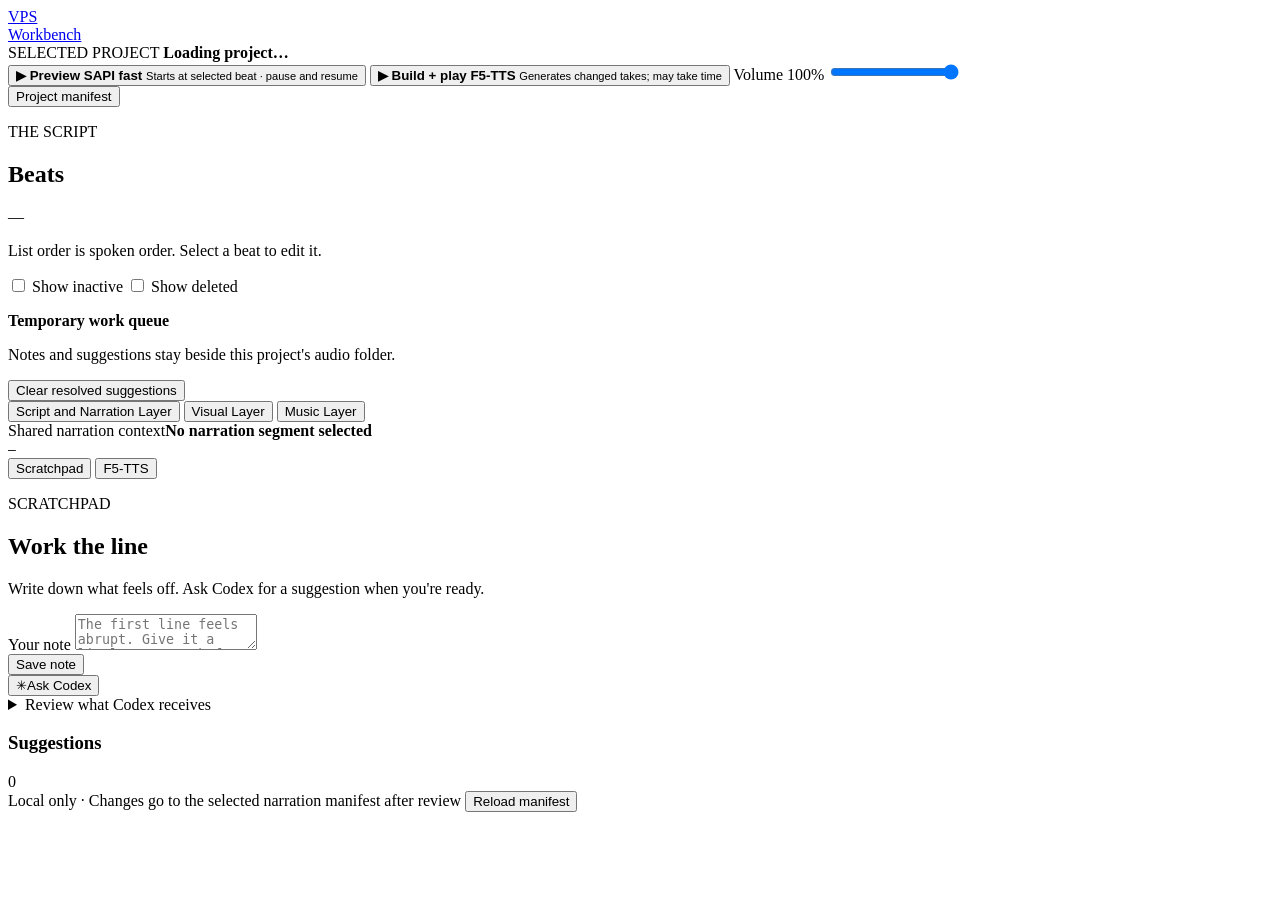
==== tools/audio_narration_generator/workbench_static/index.html @ 97b76e14 "Add project manifest viewer to workbench" ====
<!doctype html>
<html lang="en">
<head>
  <meta charset="utf-8">
  <meta name="viewport" content="width=device-width, initial-scale=1">
  <title>VPS Workbench | Video Production System</title>
  <link rel="stylesheet" href="/styles.css">
  <script src="/app.js" defer></script>
</head>
<body>
  <header class="topbar">
    <a class="wordmark" href="/" aria-label="VPS Workbench home">
      <span class="mark" aria-hidden="true"><i></i><i></i><i></i></span>
      <span>VPS<br>Workbench</span>
    </a>
    <div class="project-head">
      <span class="quiet-label">SELECTED PROJECT</span>
      <strong id="project-name">Loading project…</strong>
    </div>
    <div class="header-playback" aria-label="Play active narration">
      <button id="play-sapi-sequence" class="header-playback-button sapi-button" type="button">
        <strong id="play-sapi-label">&#9654; Preview SAPI fast</strong>
        <small>Starts at selected beat · pause and resume</small>
      </button>
      <audio id="sapi-audio" preload="metadata" hidden></audio>
      <button id="play-active-narration" class="header-playback-button f5-button" type="button">
        <strong><span id="play-active-icon" aria-hidden="true">&#9654;</span> <span id="play-active-label">Build + play F5-TTS</span></strong>
        <small>Generates changed takes; may take time</small>
      </button>
      <audio id="assembly-audio" preload="none" hidden></audio>
      <label class="preview-volume" for="preview-volume">
        <span id="preview-volume-label">Volume 100%</span>
        <input id="preview-volume" type="range" min="0" max="100" value="100" aria-label="Preview volume">
      </label>
      <span id="playback-status" class="playback-status" role="status" aria-live="polite"></span>
    </div>
    <button id="open-project-manifest" class="project-manifest-button" type="button" aria-haspopup="dialog" aria-controls="project-manifest-dialog">Project manifest</button>
  </header>

  <main class="layout">
    <aside class="sequence-panel" aria-label="Narration segments">
      <div class="panel-heading">
        <div>
          <p class="section-kicker">THE SCRIPT</p>
          <h1>Beats</h1>
        </div>
        <span class="count-badge" id="segment-count">—</span>
      </div>
      <p class="sequence-help" id="sequence-help" aria-live="polite">List order is spoken order. Select a beat to edit it.</p>
      <div class="beat-filters" aria-label="Beat visibility">
        <label><input id="show-inactive" type="checkbox"> Show inactive</label>
        <label><input id="show-deleted" type="checkbox"> Show deleted</label>
      </div>
      <ol id="segment-list" class="segment-list"></ol>
      <div class="work-queue">
        <div>
          <span class="queue-mark" aria-hidden="true"></span>
          <div>
            <strong>Temporary work queue</strong>
            <p>Notes and suggestions stay beside this project's audio folder.</p>
          </div>
        </div>
        <button class="text-button" id="clear-resolved" type="button">Clear resolved suggestions</button>
      </div>
    </aside>

    <section class="layer-workspace" aria-label="Selected beat production layers">
      <div class="layer-tabs" role="tablist" aria-label="Production layers">
        <button id="tab-script-layer" class="layer-tab active" type="button" role="tab" aria-selected="true" aria-controls="panel-script-layer" tabindex="0">Script and Narration Layer</button>
        <button id="tab-visual-layer" class="layer-tab" type="button" role="tab" aria-selected="false" aria-controls="panel-visual-layer" tabindex="-1">Visual Layer</button>
        <button id="tab-music-layer" class="layer-tab" type="button" role="tab" aria-selected="false" aria-controls="panel-music-layer" tabindex="-1">Music Layer</button>
      </div>
      <div class="shared-narration-context" role="group" aria-label="Shared narration context">
        <div><span>Shared narration context</span><strong id="shared-narration-position">No narration segment selected</strong></div>
        <code id="shared-narration-id">—</code>
      </div>

      <section id="panel-script-layer" class="layer-tab-panel script-layer-panel" role="tabpanel" aria-labelledby="tab-script-layer" tabindex="0">
        <section class="editor-panel" aria-label="Selected narration segment">
          <div id="empty-state" class="empty-state" hidden>
            <span class="empty-glyph" aria-hidden="true">✳</span>
            <h2>No narration segments</h2>
            <p>Add segment objects to the project's narration manifest, then reload this page.</p>
          </div>
          <div id="editor" hidden>
            <div class="editor-topline">
              <div class="position-label"><span id="segment-position">BEAT</span><span class="rule"></span><span id="segment-id"></span></div>
              <span class="save-state" id="save-state" aria-live="polite">Saved</span>
            </div>
            <div class="title-row">
              <label class="field-label" for="segment-title">Segment title</label>
              <div class="title-actions">
                <div class="beat-order-controls" role="group" aria-label="Move selected beat">
                  <button id="move-beat-up" type="button" title="Move selected beat up">↑ Move beat up</button>
                  <button id="move-beat-down" type="button" title="Move selected beat down">↓ Move beat down</button>
                </div>
                <select id="segment-status" aria-label="Segment status">
                  <option value="active">Active</option>
                  <option value="inactive">Inactive</option>
                  <option value="deleted">Deleted</option>
                </select>
              </div>
            </div>
            <input id="segment-title" class="title-input" maxlength="160" autocomplete="off">
            <div class="script-heading">
              <label class="field-label" for="segment-text">Spoken words</label>
              <span id="word-count" class="word-count">0 words</span>
            </div>
            <textarea id="segment-text" spellcheck="true" aria-describedby="script-hint"></textarea>
            <div class="script-foot">
              <p id="script-hint">This is the approved narration text in the manifest.</p>
              <button id="save-segment" class="button button-ink" type="button">Save segment</button>
            </div>
          </div>
        </section>

        <aside class="review-panel" aria-label="Script and narration tools">
          <div class="utility-tabs" role="tablist" aria-label="Script and narration tools">
            <button id="tab-scratchpad" class="utility-tab active" type="button" role="tab" aria-selected="true" aria-controls="panel-scratchpad" tabindex="0">Scratchpad</button>
            <button id="tab-f5tts" class="utility-tab" type="button" role="tab" aria-selected="false" aria-controls="panel-f5tts" tabindex="-1">F5-TTS</button>
          </div>
          <section id="panel-scratchpad" class="utility-tab-panel" role="tabpanel" aria-labelledby="tab-scratchpad" tabindex="0">
            <div class="review-head">
              <p class="section-kicker">SCRATCHPAD</p>
              <h2>Work the line</h2>
              <p>Write down what feels off. Ask Codex for a suggestion when you're ready.</p>
            </div>
            <label class="field-label" for="editorial-note">Your note</label>
            <textarea id="editorial-note" class="note-input" maxlength="6000" placeholder="The first line feels abrupt. Give it a little context before the reveal."></textarea>
            <div class="note-actions">
              <button id="save-note" class="text-button" type="button">Save note</button>
              <span id="note-status" aria-live="polite"></span>
            </div>
            <button id="ask-codex" class="button button-codex" type="button">
              <span class="spark" aria-hidden="true">&#10035;</span><span>Ask Codex</span>
            </button>
            <details class="request-detail">
              <summary>Review what Codex receives</summary>
              <p>Only the selected line, your note, the previous and next line, and the generic AI guide are sent. Voice references, audio, local paths, and unrelated segments stay out of the request.</p>
              <div id="request-context" class="context-preview"></div>
            </details>
            <div class="suggestion-heading">
              <h3>Suggestions</h3><span id="suggestion-count">0</span>
            </div>
            <div id="suggestions" class="suggestions-list"></div>
          </section>
          <section id="panel-f5tts" class="utility-tab-panel" role="tabpanel" aria-labelledby="tab-f5tts" tabindex="0" hidden>
            <div class="review-head">
              <p class="section-kicker">F5-TTS</p>
              <h2>Takes and delivery</h2>
              <p>Compare this beat's takes, then adjust its voice for the next render.</p>
            </div>
            <div class="take-history">
              <h3>Take history</h3>
              <p id="take-history-summary" class="take-history-summary"></p>
              <div id="take-history-list" class="take-history-list"></div>
              <button id="show-other-takes" class="show-other-takes" type="button" aria-controls="take-history-list" aria-expanded="false" hidden></button>
            </div>
            <details class="voice-settings">
              <summary>Voice and speech settings</summary>
              <div class="settings-grid">
                <label>Voice style
                  <select id="voice-style"></select>
                  <small>Choose a reference profile already defined in the manifest.</small>
                </label>
                <div class="tts-fields" id="tts-fields"></div>
              </div>
            </details>
            <section class="listening-panel" aria-label="Narration playback">
              <div class="generation-actions">
                <button id="generate-take" class="button button-signal" type="button">Generate missing or changed takes</button>
                <button id="assemble-audio" class="button button-outline" type="button">Assemble active segments</button>
              </div>
              <pre id="tool-output" class="tool-output" hidden></pre>
            </section>
          </section>
        </aside>
      </section>

      <section id="panel-visual-layer" class="layer-tab-panel visual-layer-panel" role="tabpanel" aria-labelledby="tab-visual-layer" tabindex="0" hidden>
        <div class="layer-content visual-layer-content">
          <div class="layer-heading visual-heading">
            <div class="position-label"><span id="visual-beat-label">Visual for selected segment</span><span class="rule"></span></div>
            <p class="section-kicker">VISUAL LAYER</p>
            <h1>Visuals for this segment</h1>
            <p>Choose a take for the whole video, select a segment on the left, then add a visual request. Codex in your terminal reads the request JSON.</p>
          </div>
          <div class="take-workspace">
            <div class="visual-take-controls">
              <label class="visual-take-field" for="visual-take-select">
                <span>Take · applies across the narration spine</span>
                <select id="visual-take-select" aria-describedby="visual-take-status"><option value="">No visual take selected</option></select>
              </label>
              <div class="visual-take-actions">
                <button id="open-visual-take" class="button button-outline" type="button" hidden>Open take JSON</button>
              </div>
            </div>
            <div id="visual-take-summary" class="visual-take-summary" aria-live="polite">
              <strong id="visual-take-title">No visual take yet</strong>
              <span id="visual-take-status" class="visual-plan-status" role="status"></span>
              <p id="visual-take-direction">Create a take to define the visual direction across the video.</p>
            </div>
            <details id="visual-take-create" class="create-take-details">
              <summary class="button button-outline">Create a visual take</summary>
              <div class="create-take-fields">
                <label for="visual-take-id">Take ID <small>For example, v_layer_1 or v_layer_2.</small></label>
                <input id="visual-take-id" maxlength="57" placeholder="v_layer_1" autocomplete="off">
                <label for="visual-take-title-input">Take name</label>
                <input id="visual-take-title-input" maxlength="160" placeholder="Retro direction" autocomplete="off">
                <label for="visual-take-direction-input">Direction across the video</label>
                <textarea id="visual-take-direction-input" maxlength="24000" rows="3" placeholder="Describe the visual treatment for this version of the video."></textarea>
                <button id="create-visual-take" class="button button-visual" type="button">Create take JSON</button>
              </div>
            </details>
            <section class="selected-layer-entry" aria-labelledby="visual-entry-heading">
              <p class="section-kicker">SELECTED SEGMENT</p>
              <h2 id="visual-entry-heading">Choose a segment</h2>
              <p id="visual-entry-status" class="layer-segment-context">Select a segment from the list.</p>
            </section>
            <section class="visual-request-workspace" aria-labelledby="visual-requests-heading">
              <div class="visual-request-heading">
                <div>
                  <h2 id="visual-requests-heading">Requests for this segment</h2>
                  <p>Each request has its own JSON. After terminal Codex updates result.json, choose <strong>Reload manifest</strong> below to refresh this list.</p>
                </div>
              </div>
              <div id="visual-request-list" class="visual-request-list" aria-live="polite"></div>
              <details id="visual-request-create" class="visual-request-create">
                <summary class="button button-visual">Add visual request</summary>
                <div class="create-take-fields">
                  <label for="visual-request-brief">What should we see in this segment?</label>
                  <textarea id="visual-request-brief" rows="4" maxlength="24000" placeholder="Describe the visual style, elements, and motion. Example: a retro text-only reveal."></textarea>
                  <label for="visual-request-renderer">Renderer preference <small>Optional. Leave on “Codex chooses” to decide per request.</small></label>
                  <select id="visual-request-renderer"><option value="">Codex chooses</option><option value="effectcraft">EffectCraft</option><option value="manim">Manim</option><option value="gsap">GSAP</option></select>
                  <details id="visual-library-browser" class="library-browser">
                    <summary>Use a Visual Library reference (optional)</summary>
                    <p>References are saved as catalog IDs and notes in this request. Library files stay unchanged.</p>
                    <div class="library-filters">
                      <label>Scope <select id="library-scope"><option value="all">Everything</option><option value="public">Public</option><option value="private">Private</option></select></label>
                      <label>Type <select id="library-type"><option value="all">Everything</option><option value="visual_reference_library">References</option><option value="visual_elements_library">Elements</option><option value="visual_animations_library">Animations</option></select></label>
                      <label>Search <input id="library-search" type="search" placeholder="Search library"></label>
                    </div>
                    <div id="library-entry-list" class="library-entry-list"></div>
                    <div id="library-entry-detail" class="library-entry-detail" aria-live="polite">Choose an entry to see its notes and preview.</div>
                    <label for="library-reference-note">How should it guide this request?</label>
                    <textarea id="library-reference-note" rows="2" maxlength="4000"></textarea>
                    <button id="attach-library-entry" type="button" class="button button-outline" disabled>Attach reference</button>
                    <div id="attached-library-entries" aria-live="polite"></div>
                  </details>
                  <button id="create-visual-request" type="button" class="button button-visual">Create request JSON</button>
                </div>
              </details>
            </section>
          </div>
        </div>
      </section>

      <section id="panel-music-layer" class="layer-tab-panel music-layer-panel" role="tabpanel" aria-labelledby="tab-music-layer" tabindex="0" hidden>
        <div class="layer-content music-layer-content">
          <p class="section-kicker">MUSIC LAYER</p>
          <h1>Music across the narration</h1>
          <p class="music-layer-intro">Each Music item spans the project spine: it begins at the start of one segment and ends at the end of another.</p>
          <div class="music-manifest-workspace">
            <div class="music-manifest-heading">
              <div>
                <strong>Project Music manifest</strong>
                <p id="music-manifest-status" class="visual-plan-status" role="status" aria-live="polite">No project Music manifest yet.</p>
              </div>
              <div class="visual-plan-actions">
                <button id="create-music-manifest" class="button button-visual" type="button">Create music JSON</button>
                <button id="open-music-manifest" class="button button-outline" type="button" hidden>Open music JSON</button>
              </div>
            </div>
            <div id="music-item-list" class="music-item-list"></div>
            <p class="music-layer-note">The manifest is data only. Terminal Codex can help choose assets and update its JSON; VPS shows the chosen asset and segment range after reload. VPS does not find, download, play, mix, or render music.</p>
          </div>
        </div>
      </section>

    </section>
  </main>
  <div id="toast" role="status" aria-live="polite"></div>
  <footer class="footer-line">
    <span>Local only · Changes go to the selected narration manifest after review</span>
    <button id="reload-project" class="text-button" type="button">Reload manifest</button>
  </footer>
  <dialog id="insert-beat-dialog" class="insert-beat-dialog" aria-labelledby="insert-beat-heading">
    <form id="insert-beat-form">
      <p class="section-kicker">NEW NARRATION BEAT</p>
      <h2 id="insert-beat-heading">Add a beat</h2>
      <p id="insert-after-label" class="insert-after-label"></p>
      <label for="insert-beat-title">Segment title</label>
      <input id="insert-beat-title" name="title" maxlength="160" required autocomplete="off">
      <label for="insert-beat-text">Spoken words</label>
      <textarea id="insert-beat-text" name="text" maxlength="24000" required></textarea>
      <label for="insert-beat-status">Status</label>
      <select id="insert-beat-status" name="status">
        <option value="active">Active</option>
        <option value="inactive">Inactive</option>
      </select>
      <p id="insert-beat-error" class="insert-beat-error" role="alert" hidden></p>
      <div class="insert-beat-actions">
        <button id="cancel-insert-beat" class="button button-outline" type="button">Cancel</button>
        <button id="save-insert-beat" class="button button-ink" type="submit">Add beat after</button>
      </div>
    </form>
  </dialog>
  <dialog id="project-manifest-dialog" class="project-manifest-dialog" aria-labelledby="project-manifest-heading">
    <div class="project-manifest-shell">
      <header class="project-manifest-dialog-header">
        <div>
          <p class="section-kicker">PROJECT BRIEF</p>
          <h2 id="project-manifest-heading">Project manifest</h2>
          <p id="project-manifest-location">video_project.json · Read only</p>
        </div>
        <button id="close-project-manifest" class="button button-outline" type="button">Close</button>
      </header>
      <div id="project-manifest-content" class="project-manifest-content" role="region" aria-label="Project manifest contents" aria-busy="false"></div>
    </div>
  </dialog>
</body>
</html>
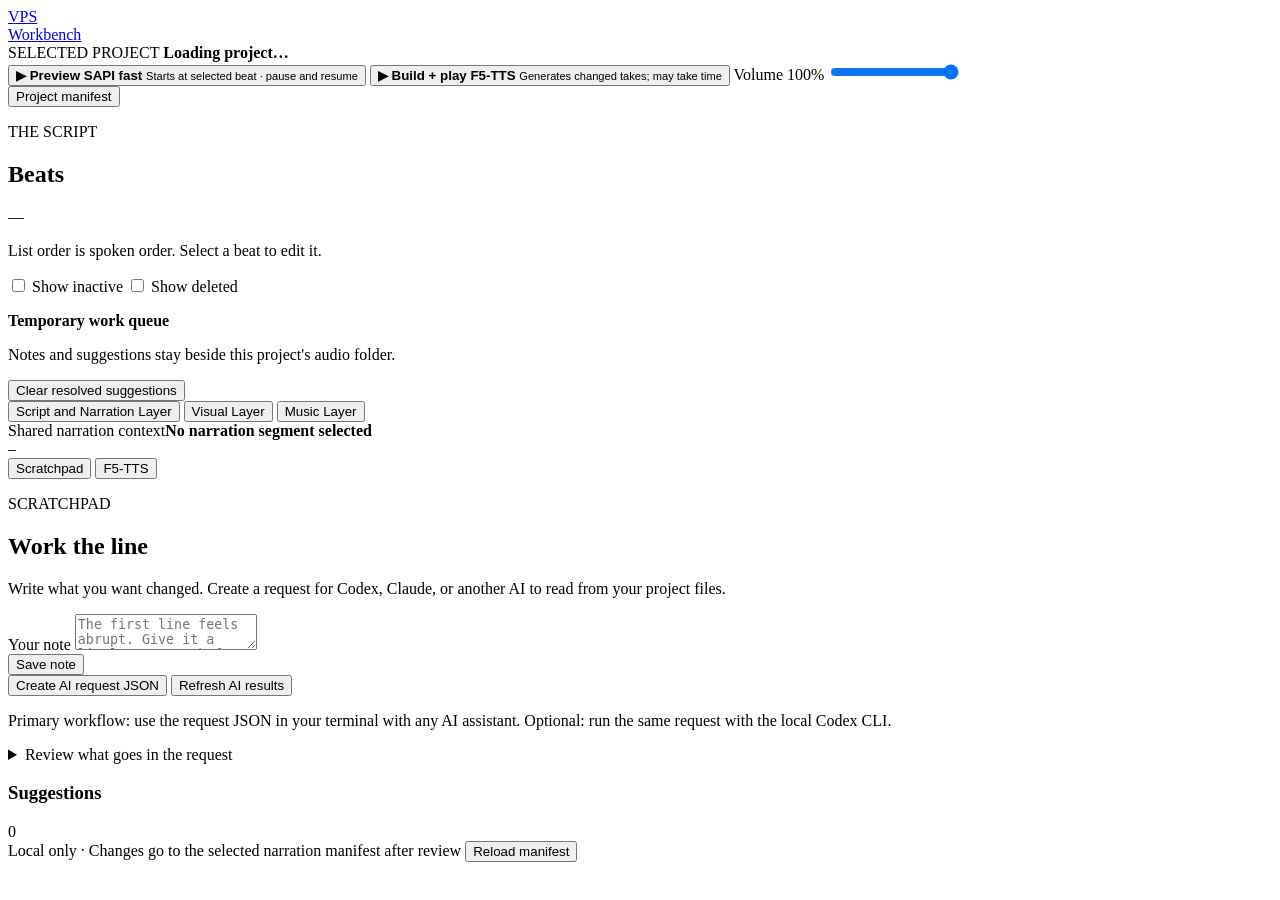
==== commit 78b398f3: "Add provider-neutral narration AI requests" ====
--- a/tools/audio_narration_generator/workbench_static/index.html
+++ b/tools/audio_narration_generator/workbench_static/index.html
@@ -123,7 +123,7 @@
             <div class="review-head">
               <p class="section-kicker">SCRATCHPAD</p>
               <h2>Work the line</h2>
-              <p>Write down what feels off. Ask Codex for a suggestion when you're ready.</p>
+              <p>Write what you want changed. Create a request for Codex, Claude, or another AI to read from your project files.</p>
             </div>
             <label class="field-label" for="editorial-note">Your note</label>
             <textarea id="editorial-note" class="note-input" maxlength="6000" placeholder="The first line feels abrupt. Give it a little context before the reveal."></textarea>
@@ -131,12 +131,15 @@
               <button id="save-note" class="text-button" type="button">Save note</button>
               <span id="note-status" aria-live="polite"></span>
             </div>
-            <button id="ask-codex" class="button button-codex" type="button">
-              <span class="spark" aria-hidden="true">&#10035;</span><span>Ask Codex</span>
-            </button>
+            <div class="narration-request-actions">
+              <button id="create-narration-request" class="button button-codex" type="button">Create AI request JSON</button>
+              <button id="refresh-narration-requests" class="text-button" type="button">Refresh AI results</button>
+            </div>
+            <p class="narration-handoff-note">Primary workflow: use the request JSON in your terminal with any AI assistant. Optional: run the same request with the local Codex CLI.</p>
+            <div id="narration-requests" class="narration-requests-list" aria-live="polite"></div>
             <details class="request-detail">
-              <summary>Review what Codex receives</summary>
-              <p>Only the selected line, your note, the previous and next line, and the generic AI guide are sent. Voice references, audio, local paths, and unrelated segments stay out of the request.</p>
+              <summary>Review what goes in the request</summary>
+              <p>The JSON contains the full root project manifest, this segment and note, its immediate neighbors, and the generic AI guide. Review the project manifest before sending it. Audio files and the narration manifest are not copied into the request.</p>
               <div id="request-context" class="context-preview"></div>
             </details>
             <div class="suggestion-heading">
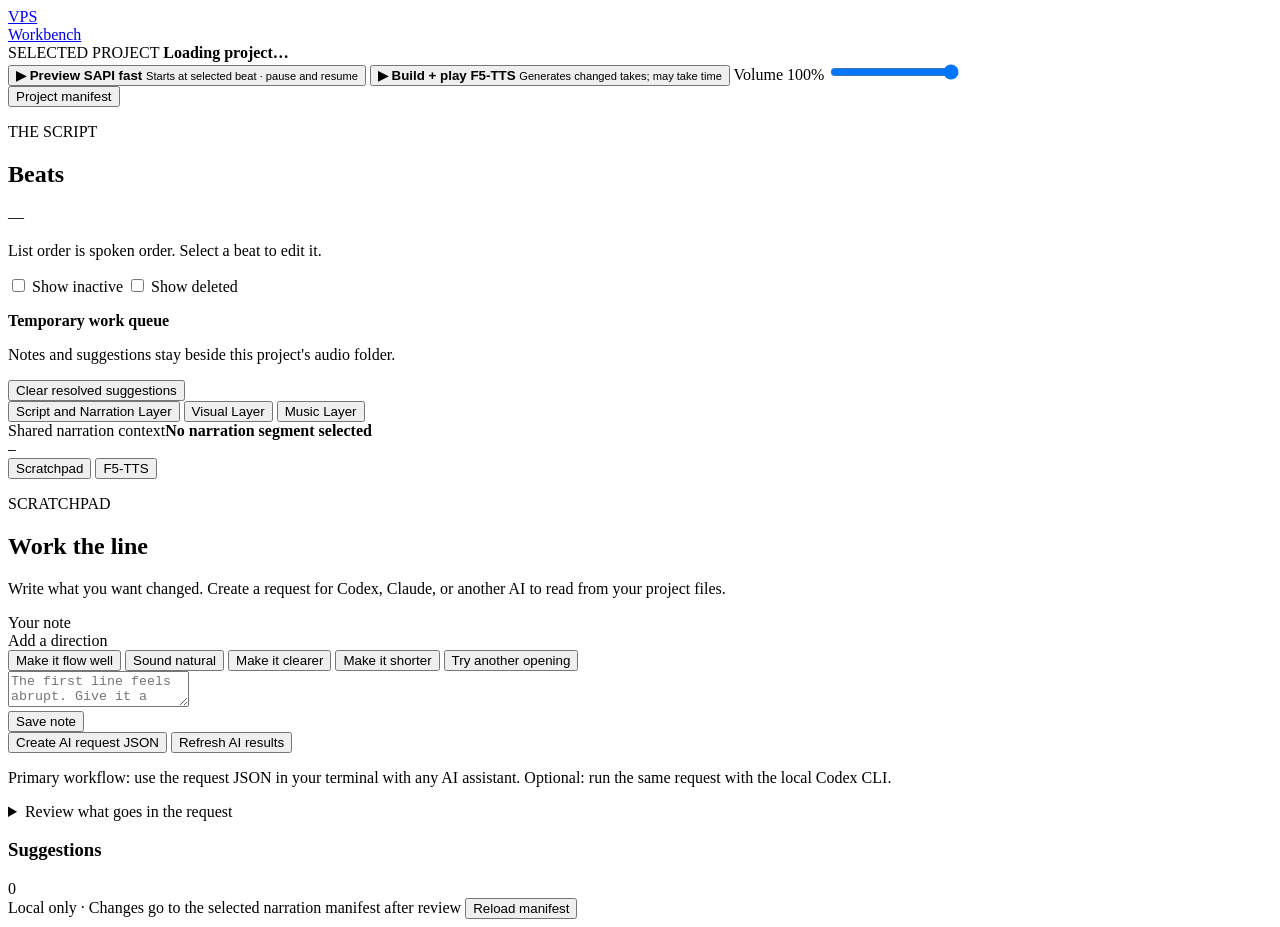
==== commit 72c1a8db: "Add editable request starters to workbench" ====
--- a/tools/audio_narration_generator/workbench_static/index.html
+++ b/tools/audio_narration_generator/workbench_static/index.html
@@ -126,6 +126,16 @@
               <p>Write what you want changed. Create a request for Codex, Claude, or another AI to read from your project files.</p>
             </div>
             <label class="field-label" for="editorial-note">Your note</label>
+            <div class="prompt-starters" role="group" aria-label="Narration note starting points">
+              <span class="prompt-starters-label">Add a direction</span>
+              <div class="prompt-starter-buttons">
+                <button type="button" data-note-preset="flow">Make it flow well</button>
+                <button type="button" data-note-preset="natural">Sound natural</button>
+                <button type="button" data-note-preset="clearer">Make it clearer</button>
+                <button type="button" data-note-preset="shorter">Make it shorter</button>
+                <button type="button" data-note-preset="opening">Try another opening</button>
+              </div>
+            </div>
             <textarea id="editorial-note" class="note-input" maxlength="6000" placeholder="The first line feels abrupt. Give it a little context before the reveal."></textarea>
             <div class="note-actions">
               <button id="save-note" class="text-button" type="button">Save note</button>
@@ -232,6 +242,16 @@
                 <summary class="button button-visual">Add visual request</summary>
                 <div class="create-take-fields">
                   <label for="visual-request-brief">What should we see in this segment?</label>
+                  <div class="prompt-starters" role="group" aria-label="Visual brief starting points">
+                    <span class="prompt-starters-label">Add a direction</span>
+                    <div class="prompt-starter-buttons">
+                      <button type="button" data-visual-preset="suggest">Suggest a visual</button>
+                      <button type="button" data-visual-preset="text">Text-only treatment</button>
+                      <button type="button" data-visual-preset="process">Show the process</button>
+                      <button type="button" data-visual-preset="different">Try a different style</button>
+                      <button type="button" data-visual-preset="reference">Use this reference</button>
+                    </div>
+                  </div>
                   <textarea id="visual-request-brief" rows="4" maxlength="24000" placeholder="Describe the visual style, elements, and motion. Example: a retro text-only reveal."></textarea>
                   <label for="visual-request-renderer">Renderer preference <small>Optional. Leave on “Codex chooses” to decide per request.</small></label>
                   <select id="visual-request-renderer"><option value="">Codex chooses</option><option value="effectcraft">EffectCraft</option><option value="manim">Manim</option><option value="gsap">GSAP</option></select>
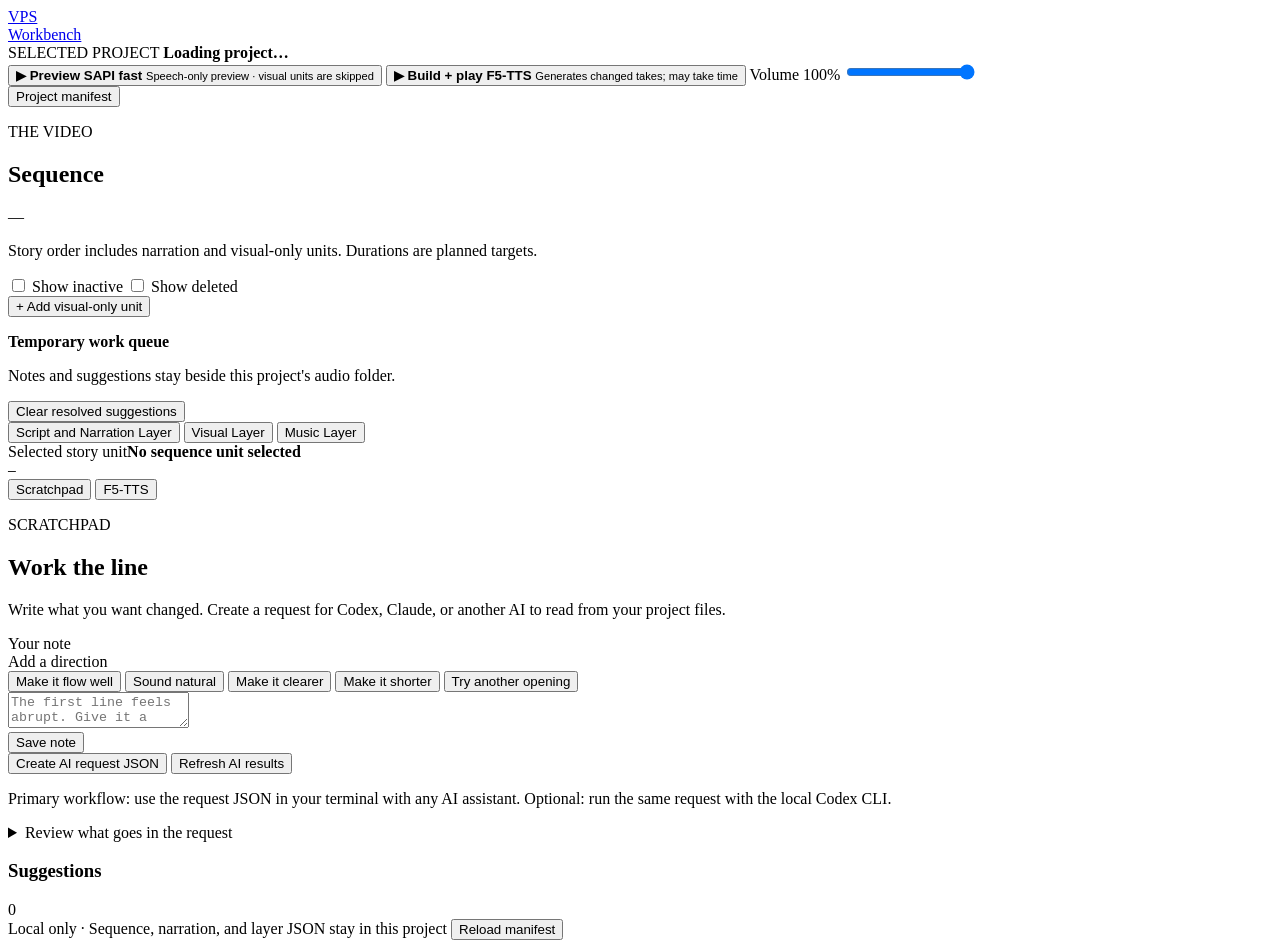
==== commit 34c8f3dc: "Add project sequence manifest and visual-only units" ====
--- a/tools/audio_narration_generator/workbench_static/index.html
+++ b/tools/audio_narration_generator/workbench_static/index.html
@@ -20,7 +20,7 @@
     <div class="header-playback" aria-label="Play active narration">
       <button id="play-sapi-sequence" class="header-playback-button sapi-button" type="button">
         <strong id="play-sapi-label">&#9654; Preview SAPI fast</strong>
-        <small>Starts at selected beat · pause and resume</small>
+        <small>Speech-only preview · visual units are skipped</small>
       </button>
       <audio id="sapi-audio" preload="metadata" hidden></audio>
       <button id="play-active-narration" class="header-playback-button f5-button" type="button">
@@ -38,18 +38,31 @@
   </header>
 
   <main class="layout">
-    <aside class="sequence-panel" aria-label="Narration segments">
+    <aside class="sequence-panel" aria-label="Video sequence">
       <div class="panel-heading">
         <div>
-          <p class="section-kicker">THE SCRIPT</p>
-          <h1>Beats</h1>
+          <p class="section-kicker">THE VIDEO</p>
+          <h1>Sequence</h1>
         </div>
         <span class="count-badge" id="segment-count">—</span>
       </div>
-      <p class="sequence-help" id="sequence-help" aria-live="polite">List order is spoken order. Select a beat to edit it.</p>
+      <p class="sequence-help" id="sequence-help" aria-live="polite">Story order includes narration and visual-only units. Durations are planned targets.</p>
       <div class="beat-filters" aria-label="Beat visibility">
         <label><input id="show-inactive" type="checkbox"> Show inactive</label>
         <label><input id="show-deleted" type="checkbox"> Show deleted</label>
+      </div>
+      <button id="add-visual-unit" class="button button-outline" type="button">+ Add visual-only unit</button>
+      <div id="sequence-warning" class="sequence-warning" role="status" hidden></div>
+      <button id="reconcile-sequence" type="button" class="button button-outline" hidden>Sync speech order to sequence</button>
+      <div id="sequence-unit-controls" class="sequence-unit-controls" hidden>
+        <label for="sequence-duration">Planned duration (seconds)</label>
+        <input id="sequence-duration" type="number" min="0.001" max="86400" step="0.001">
+        <label id="sequence-title-label" for="sequence-title">Visual title</label>
+        <input id="sequence-title" maxlength="160">
+        <label id="sequence-note-label" for="sequence-note">Editorial note</label>
+        <textarea id="sequence-note" maxlength="6000" rows="2"></textarea>
+        <button id="save-sequence-unit" class="button button-visual" type="button">Save sequence unit</button>
+        <div class="sequence-move-controls"><button id="sequence-move-up" type="button">Move up</button><button id="sequence-move-down" type="button">Move down</button></div>
       </div>
       <ol id="segment-list" class="segment-list"></ol>
       <div class="work-queue">
@@ -64,14 +77,14 @@
       </div>
     </aside>
 
-    <section class="layer-workspace" aria-label="Selected beat production layers">
+    <section class="layer-workspace" aria-label="Selected sequence unit production layers">
       <div class="layer-tabs" role="tablist" aria-label="Production layers">
         <button id="tab-script-layer" class="layer-tab active" type="button" role="tab" aria-selected="true" aria-controls="panel-script-layer" tabindex="0">Script and Narration Layer</button>
         <button id="tab-visual-layer" class="layer-tab" type="button" role="tab" aria-selected="false" aria-controls="panel-visual-layer" tabindex="-1">Visual Layer</button>
         <button id="tab-music-layer" class="layer-tab" type="button" role="tab" aria-selected="false" aria-controls="panel-music-layer" tabindex="-1">Music Layer</button>
       </div>
       <div class="shared-narration-context" role="group" aria-label="Shared narration context">
-        <div><span>Shared narration context</span><strong id="shared-narration-position">No narration segment selected</strong></div>
+        <div><span>Selected story unit</span><strong id="shared-narration-position">No sequence unit selected</strong></div>
         <code id="shared-narration-id">—</code>
       </div>
 
@@ -79,8 +92,8 @@
         <section class="editor-panel" aria-label="Selected narration segment">
           <div id="empty-state" class="empty-state" hidden>
             <span class="empty-glyph" aria-hidden="true">✳</span>
-            <h2>No narration segments</h2>
-            <p>Add segment objects to the project's narration manifest, then reload this page.</p>
+            <h2 id="empty-state-heading">No narration for this unit</h2>
+            <p id="empty-state-message">Select a narration unit to edit spoken words. Visual-only units still support visual requests and music boundaries.</p>
           </div>
           <div id="editor" hidden>
             <div class="editor-topline">
@@ -201,7 +214,7 @@
           <div class="take-workspace">
             <div class="visual-take-controls">
               <label class="visual-take-field" for="visual-take-select">
-                <span>Take · applies across the narration spine</span>
+                  <span>Take · applies across the video sequence</span>
                 <select id="visual-take-select" aria-describedby="visual-take-status"><option value="">No visual take selected</option></select>
               </label>
               <div class="visual-take-actions">
@@ -281,8 +294,8 @@
       <section id="panel-music-layer" class="layer-tab-panel music-layer-panel" role="tabpanel" aria-labelledby="tab-music-layer" tabindex="0" hidden>
         <div class="layer-content music-layer-content">
           <p class="section-kicker">MUSIC LAYER</p>
-          <h1>Music across the narration</h1>
-          <p class="music-layer-intro">Each Music item spans the project spine: it begins at the start of one segment and ends at the end of another.</p>
+          <h1>Music across the video</h1>
+          <p class="music-layer-intro">Music can start or end on any sequence unit, including a visual-only opening or outro.</p>
           <div class="music-manifest-workspace">
             <div class="music-manifest-heading">
               <div>
@@ -304,7 +317,7 @@
   </main>
   <div id="toast" role="status" aria-live="polite"></div>
   <footer class="footer-line">
-    <span>Local only · Changes go to the selected narration manifest after review</span>
+      <span>Local only · Sequence, narration, and layer JSON stay in this project</span>
     <button id="reload-project" class="text-button" type="button">Reload manifest</button>
   </footer>
   <dialog id="insert-beat-dialog" class="insert-beat-dialog" aria-labelledby="insert-beat-heading">
@@ -328,6 +341,17 @@
       </div>
     </form>
   </dialog>
+  <dialog id="add-visual-dialog" class="insert-beat-dialog" aria-labelledby="add-visual-heading">
+    <form id="add-visual-form">
+      <h2 id="add-visual-heading">Add visual-only unit</h2>
+      <p>No spoken text or audio take is created.</p>
+      <label for="new-visual-id">Stable ID</label><input id="new-visual-id" required placeholder="opening-card" autocomplete="off">
+      <label for="new-visual-title">Title</label><input id="new-visual-title" required maxlength="160" autocomplete="off">
+      <label for="new-visual-duration">Planned seconds</label><input id="new-visual-duration" required type="number" min="0.001" max="86400" step="0.001" value="3">
+      <label for="new-visual-note">Editorial note (optional)</label><textarea id="new-visual-note" maxlength="6000"></textarea>
+      <div class="insert-beat-actions"><button id="cancel-add-visual" class="button button-outline" type="button">Cancel</button><button class="button button-visual" type="submit">Add to sequence</button></div>
+    </form>
+  </dialog>
   <dialog id="project-manifest-dialog" class="project-manifest-dialog" aria-labelledby="project-manifest-heading">
     <div class="project-manifest-shell">
       <header class="project-manifest-dialog-header">
